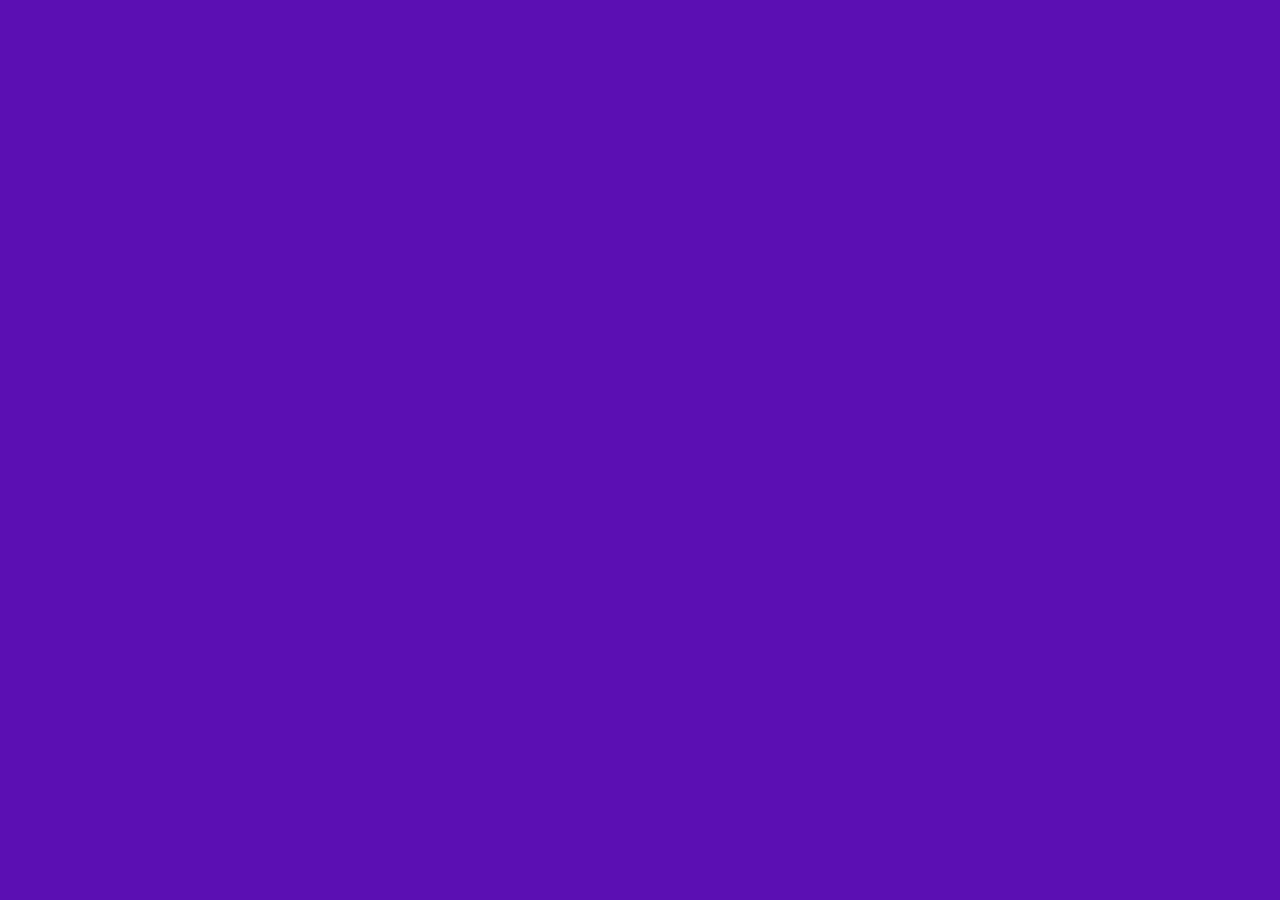
==== tournament/index.html @ 493e8a7e "Add neon tournament home and preview pages" ====
<!DOCTYPE html>
<html lang="ru">
<head>
<meta charset="UTF-8">
<meta name="viewport" content="width=device-width, initial-scale=1">
<title>🏆 Турнир</title>
<meta name="description" content="Турнир: таблица, матчи и кто с кем играет">
<link rel="icon" href="data:image/svg+xml,<svg xmlns='http://www.w3.org/2000/svg' viewBox='0 0 100 100'><text y='.9em' font-size='90'>🏆</text></svg>">
<style>
  html,body{margin:0;height:100%;background:#5b0fb3;overflow:hidden}
  iframe{position:fixed;inset:0;width:100%;height:100%;border:0}
</style>
</head>
<body>
<iframe data-src="https://script.google.com/macros/s/AKfycbwyY5ndFXHC8v3JwyArlJXj_LgF10CIY5P91Wabc7gTKqBATdmZSujqPGi79h4heHHQyQ/exec" title="Турнир" allow="clipboard-write"></iframe>
<script src="../embed-tournament.js?v=neon"></script>
<noscript><a href="https://script.google.com/macros/s/AKfycbwyY5ndFXHC8v3JwyArlJXj_LgF10CIY5P91Wabc7gTKqBATdmZSujqPGi79h4heHHQyQ/exec">Открыть турнир</a></noscript>
</body>
</html>
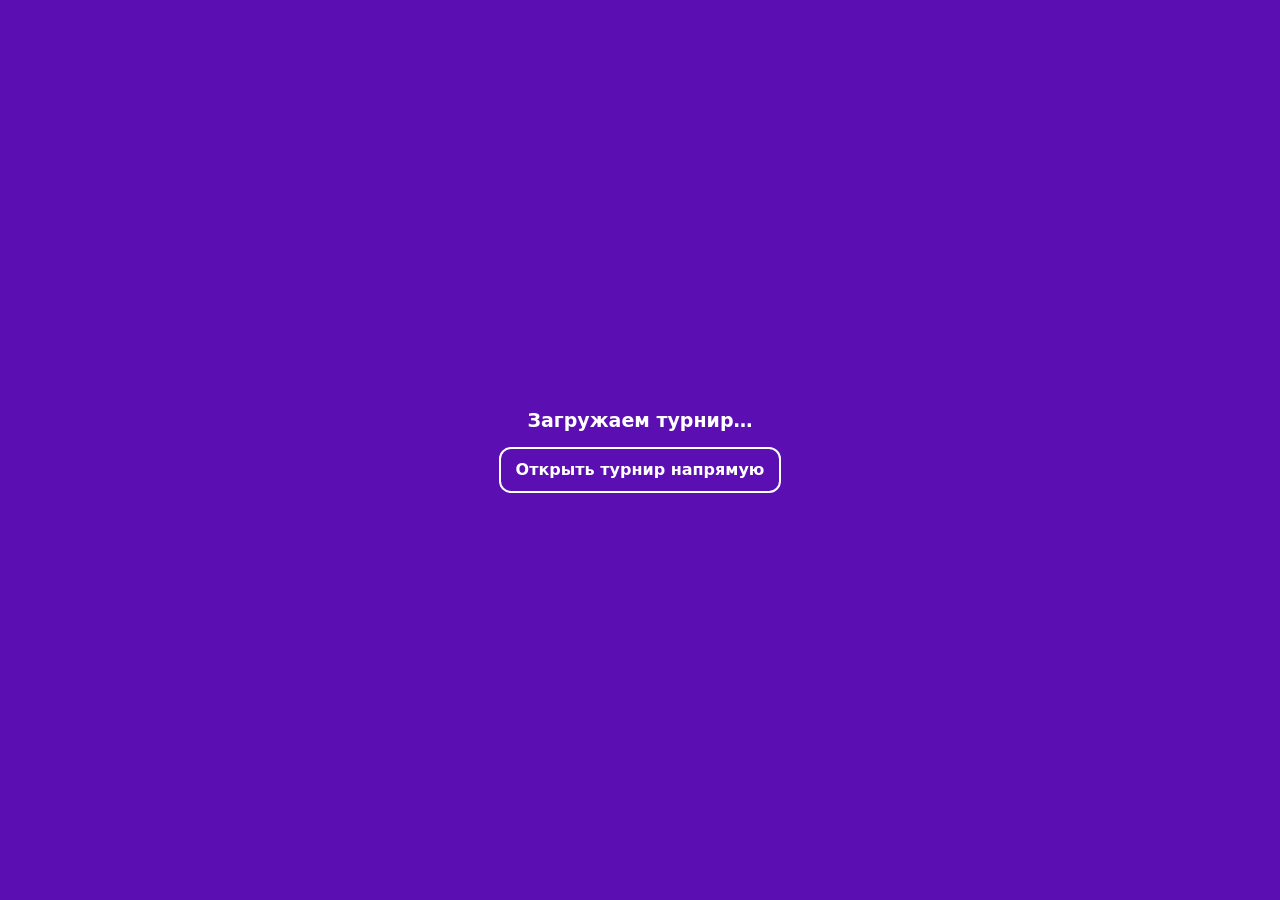
==== commit 467340c0: "Show loading and a direct link while the tournament starts" ====
--- a/tournament/index.html
+++ b/tournament/index.html
@@ -3,17 +3,21 @@
 <head>
 <meta charset="UTF-8">
 <meta name="viewport" content="width=device-width, initial-scale=1">
-<title>🏆 Турнир</title>
+<title>🏆 Ноябрьский</title>
 <meta name="description" content="Турнир: таблица, матчи и кто с кем играет">
 <link rel="icon" href="data:image/svg+xml,<svg xmlns='http://www.w3.org/2000/svg' viewBox='0 0 100 100'><text y='.9em' font-size='90'>🏆</text></svg>">
 <style>
   html,body{margin:0;height:100%;background:#5b0fb3;overflow:hidden}
   iframe{position:fixed;inset:0;width:100%;height:100%;border:0}
 </style>
+<link rel="stylesheet" href="../tournament-loading.css">
 </head>
 <body>
-<iframe data-src="https://script.google.com/macros/s/AKfycbwyY5ndFXHC8v3JwyArlJXj_LgF10CIY5P91Wabc7gTKqBATdmZSujqPGi79h4heHHQyQ/exec" title="Турнир" allow="clipboard-write"></iframe>
-<script src="../embed-tournament.js?v=neon"></script>
-<noscript><a href="https://script.google.com/macros/s/AKfycbwyY5ndFXHC8v3JwyArlJXj_LgF10CIY5P91Wabc7gTKqBATdmZSujqPGi79h4heHHQyQ/exec">Открыть турнир</a></noscript>
+<main id="embed-status" class="embed-status">
+  <p id="embed-message" role="status">Загружаем турнир…</p>
+  <a id="embed-direct" href="https://script.google.com/macros/s/AKfycbwyY5ndFXHC8v3JwyArlJXj_LgF10CIY5P91Wabc7gTKqBATdmZSujqPGi79h4heHHQyQ/exec?revision=november">Открыть турнир напрямую</a>
+</main>
+<iframe data-src="https://script.google.com/macros/s/AKfycbwyY5ndFXHC8v3JwyArlJXj_LgF10CIY5P91Wabc7gTKqBATdmZSujqPGi79h4heHHQyQ/exec?revision=november" title="Турнир" allow="clipboard-write"></iframe>
+<script src="../embed-tournament.js?v=ready"></script>
 </body>
 </html>
--- a/tournament-loading.css
+++ b/tournament-loading.css
@@ -0,0 +1,12 @@
+.embed-status{
+  min-height:100vh;min-height:100svh;box-sizing:border-box;display:grid;align-content:center;
+  justify-items:center;gap:14px;padding:24px;color:#fff;text-align:center;font:700 19px/1.4 system-ui,sans-serif;
+}
+.embed-status[hidden]{display:none}
+.embed-status p{margin:0}
+.embed-status a{
+  display:inline-block;padding:10px 15px;border:2px solid #fff;border-radius:12px;
+  color:#fff;font-size:16px;text-decoration:none;
+}
+.embed-status a:focus-visible,.embed-status a:hover{background:#410d7a;outline:2px solid #fff;outline-offset:3px}
+iframe[data-src]:not(.embed-ready){visibility:hidden}
